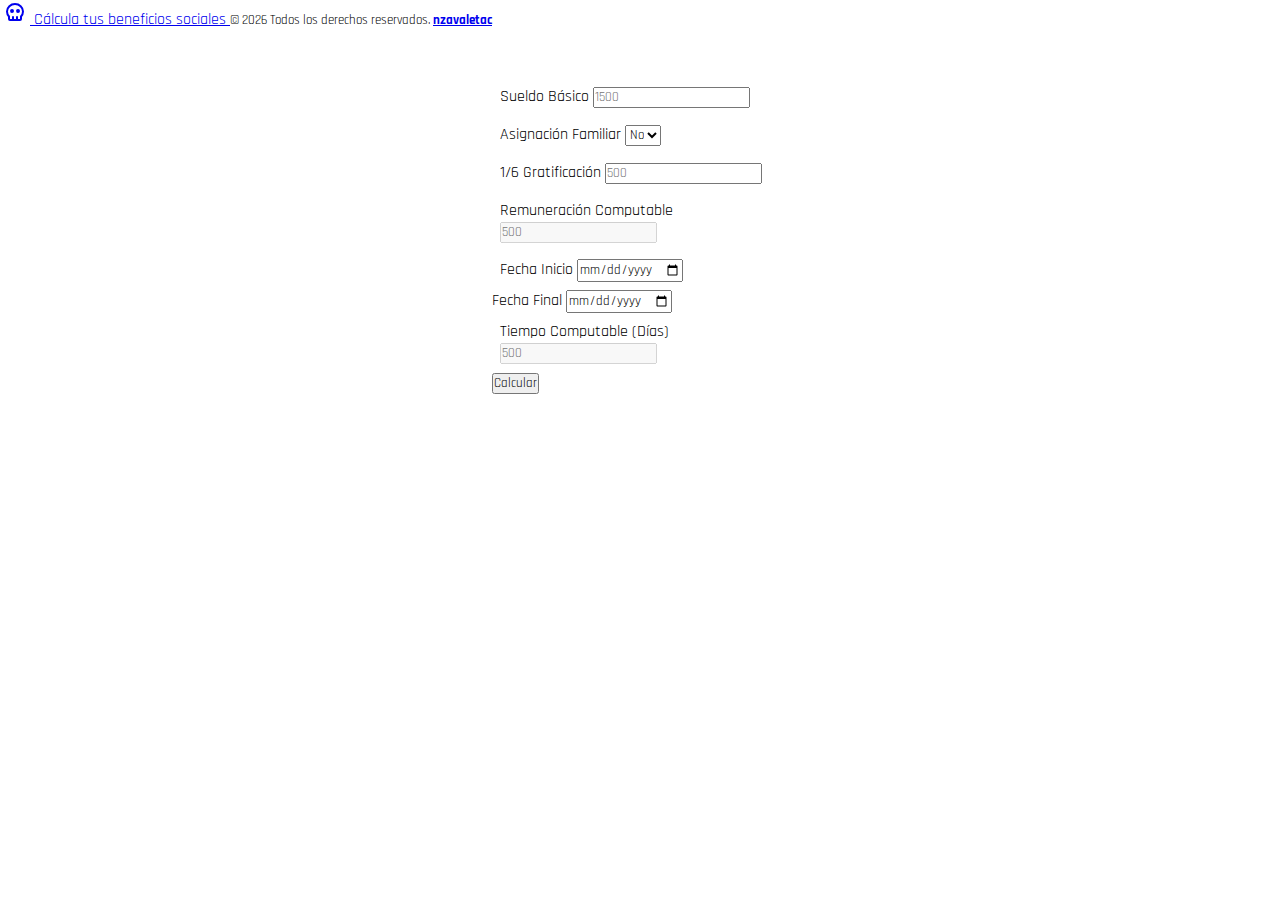
==== cts/cts.html @ f6f0bca2 "first commit" ====
<!DOCTYPE html>
<html lang="en">
  <head>
    <meta charset="UTF-8" />
    <meta http-equiv="X-UA-Compatible" content="IE=edge" />
    <meta name="viewport" content="width=device-width, initial-scale=1.0" />
    <link rel="stylesheet" href="cts-style.css" />
    <link
      href="https://cdn.jsdelivr.net/npm/bootstrap@5.0.2/dist/css/bootstrap.min.css"
      rel="stylesheet"
      integrity="sha384-EVSTQN3/azprG1Anm3QDgpJLIm9Nao0Yz1ztcQTwFspd3yD65VohhpuuCOmLASjC"
      crossorigin="anonymous"
    />
    <link rel="preconnect" href="https://fonts.googleapis.com" />
    <link rel="preconnect" href="https://fonts.gstatic.com" crossorigin />
    <link
      href="https://fonts.googleapis.com/css2?family=Pixelify+Sans&family=Rajdhani:wght@400;500&display=swap"
      rel="stylesheet"
    />
    <title>Document</title>
  </head>
  <body>
    <nav class="navbar navbar-light bg-light">
      <div class="container-fluid">
        <a class="navbar-brand" href="../">
          <svg
            xmlns="http://www.w3.org/2000/svg"
            class="
              icon icon-tabler icon-tabler-skull
              d-inline-block
              align-text-top
            "
            width="30"
            height="24"
            viewBox="0 0 24 24"
            stroke-width="2"
            stroke="currentColor"
            fill="none"
            stroke-linecap="round"
            stroke-linejoin="round"
          >
            <path stroke="none" d="M0 0h24v24H0z" fill="none"></path>
            <path
              d="M12 4c4.418 0 8 3.358 8 7.5c0 1.901 -.755 3.637 -2 4.96l0 2.54a1 1 0 0 1 -1 1h-10a1 1 0 0 1 -1 -1v-2.54c-1.245 -1.322 -2 -3.058 -2 -4.96c0 -4.142 3.582 -7.5 8 -7.5z"
            ></path>
            <path d="M10 17v3"></path>
            <path d="M14 17v3"></path>
            <path d="M9 11m-1 0a1 1 0 1 0 2 0a1 1 0 1 0 -2 0"></path>
            <path d="M15 11m-1 0a1 1 0 1 0 2 0a1 1 0 1 0 -2 0"></path>
          </svg>
          Cálcula tus beneficios sociales
        </a>
        <small class="copyright">
          <script type="text/javascript">
            copyright = new Date();
            anioActual = copyright.getFullYear();
            document.write("© " + anioActual);
          </script>
          Todos los derechos reservados.
          <a
            class="text-dark text-decoration-none"
            href="https://nzavaletac.vercel.app/"
            target="_blank"
          >
            <b>nzavaletac</b>
          </a>
        </small>
      </div>
    </nav>
    <div class="contenedor">
      <div class="row">
        <div class="col-12 fila">
          <label for="" class="form-label">Sueldo Básico</label>
          <input
            type="number"
            class="form-control"
            id="sueldo"
            placeholder="1500"
          />
        </div>
        <div class="col-12 fila">
          <label for="" class="form-label">Asignación Familiar</label>
          <select class="form-select" name="asignacion" id="asignacion">
            <option value="0.00">No</option>
            <option value="102">Si</option>
          </select>
        </div>
        <div class="col-12 fila">
          <label for="" class="form-label">1/6 Gratificación</label>
          <input
            type="number"
            class="form-control"
            id="sexto-grati"
            placeholder="500"
          />
        </div>
        <div class="col-12 fila">
          <label for="" class="form-label">Remuneración Computable</label>
          <input
            type="number"
            class="form-control"
            id="computable"
            placeholder="500"
            disabled
          />
        </div>
        <div class="col-12 fila">
          <label for="" class="form-label">Fecha Inicio</label>
          <input
            type="date"
            class="form-control"
            id="fec-inicio"
            placeholder="500"
          />
        </div>
        <div class="col-12fila">
          <label for="" class="form-label">Fecha Final</label>
          <input
            type="date"
            class="form-control"
            id="fec-final"
            placeholder="500"
          />
        </div>
        <div class="col-12 fila">
          <label for="" class="form-label">Tiempo Computable (Días)</label>
          <input
            type="number"
            class="form-control"
            id="computable"
            placeholder="500"
            disabled
          />
        </div>
        <div class="col-12">
          <button type="button" class="btn btn-info">Calcular</button>
        </div>
      </div>
    </div>
  </body>
</html>
---- cts/cts-style.css ----
* {
  padding: 0;
  margin: 0;
  box-sizing: border-box;

  /* font-family: "Pixelify Sans", cursive; */
  font-family: "Rajdhani", sans-serif;
}

body {
  height: 100vh;
}

.contenedor {
  display: flex;
  justify-content: center;
  align-items: center;
  flex-direction: column;
  flex-wrap: wrap;
  padding: 3em;
}

.contenedor .row {
  width: 25%;
}
.fila {
  padding: 0.5em;
}
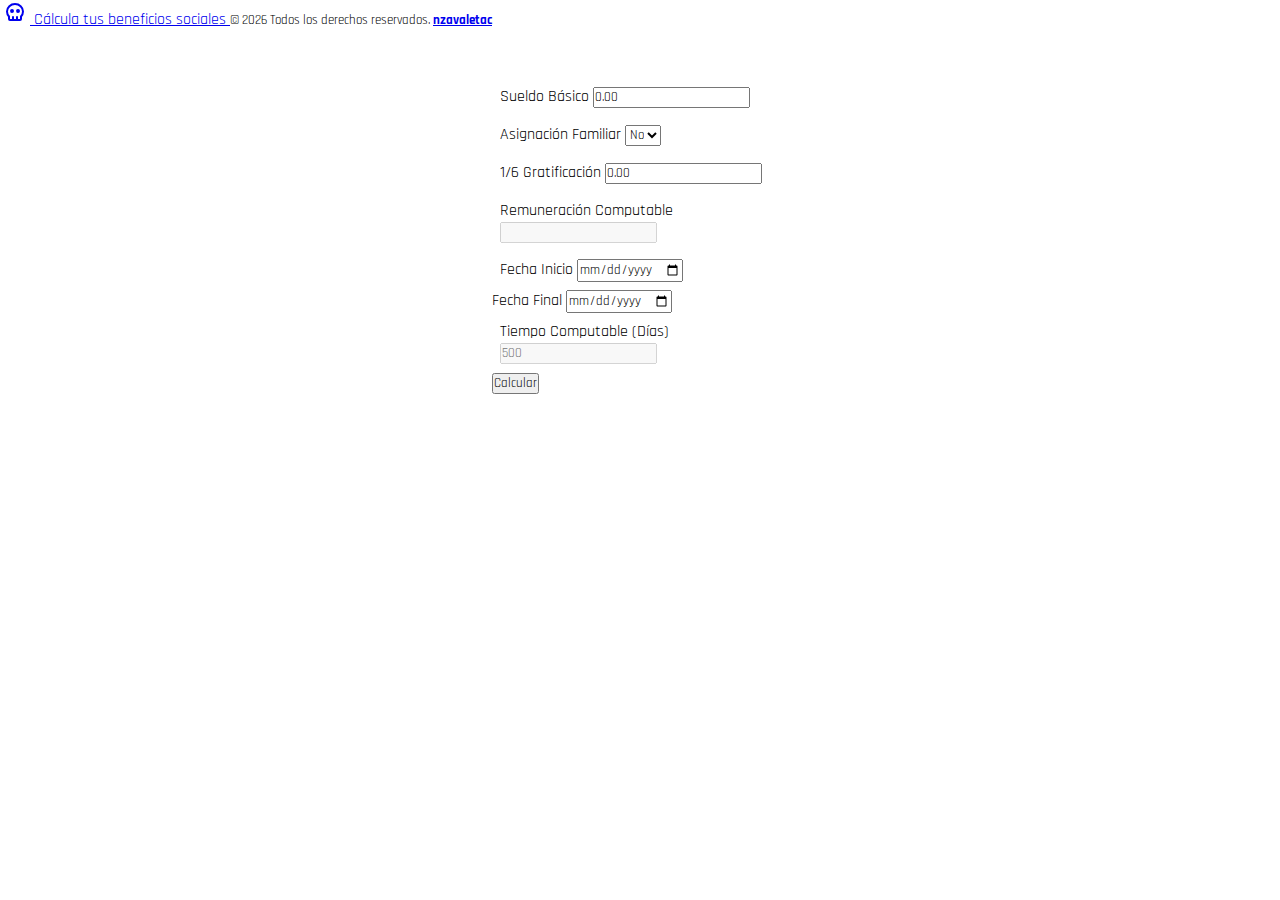
==== commit 08e73e1c: "Ya funciona la suma de los inputs" ====
--- a/cts/cts.html
+++ b/cts/cts.html
@@ -17,7 +17,7 @@
       href="https://fonts.googleapis.com/css2?family=Pixelify+Sans&family=Rajdhani:wght@400;500&display=swap"
       rel="stylesheet"
     />
-    <title>Document</title>
+    <title>CTS</title>
   </head>
   <body>
     <nav class="navbar navbar-light bg-light">
@@ -72,37 +72,42 @@
         <div class="col-12 fila">
           <label for="" class="form-label">Sueldo Básico</label>
           <input
-            type="number"
+            type="text"
             class="form-control"
             id="sueldo"
-            placeholder="1500"
+            onkeyup="sumar()"
+            value="0.00"
+            onFocus="if(this.value=='0.00') this.value=''"
+            onblur="if(this.value=='') this.value='0.00';"
           />
         </div>
         <div class="col-12 fila">
           <label for="" class="form-label">Asignación Familiar</label>
-          <select class="form-select" name="asignacion" id="asignacion">
+          <select
+            class="form-select"
+            name="asignacion"
+            id="asignacion"
+            onkeyup="sumar()"
+          >
             <option value="0.00">No</option>
-            <option value="102">Si</option>
+            <option value="102.50">Si</option>
           </select>
         </div>
         <div class="col-12 fila">
           <label for="" class="form-label">1/6 Gratificación</label>
           <input
-            type="number"
+            type="text"
             class="form-control"
             id="sexto-grati"
-            placeholder="500"
+            onkeyup="sumar()"
+            value="0.00"
+            onFocus="if(this.value=='0.00') this.value='';"
+            onblur="if(this.value=='') this.value='0.00';"
           />
         </div>
         <div class="col-12 fila">
           <label for="" class="form-label">Remuneración Computable</label>
-          <input
-            type="number"
-            class="form-control"
-            id="computable"
-            placeholder="500"
-            disabled
-          />
+          <input class="form-control" id="computable" disabled />
         </div>
         <div class="col-12 fila">
           <label for="" class="form-label">Fecha Inicio</label>
@@ -137,5 +142,18 @@
         </div>
       </div>
     </div>
+    <script>
+      function sumar() {
+        const sueldo = parseFloat(document.getElementById("sueldo").value);
+        const sextoGrati = parseFloat(
+          document.getElementById("sexto-grati").value
+        );
+        const asignacion = parseFloat(
+          document.getElementById("asignacion").value
+        );
+        document.getElementById("computable").value =
+          0.0 + sueldo + asignacion + sextoGrati + 0.0;
+      }
+    </script>
   </body>
 </html>
